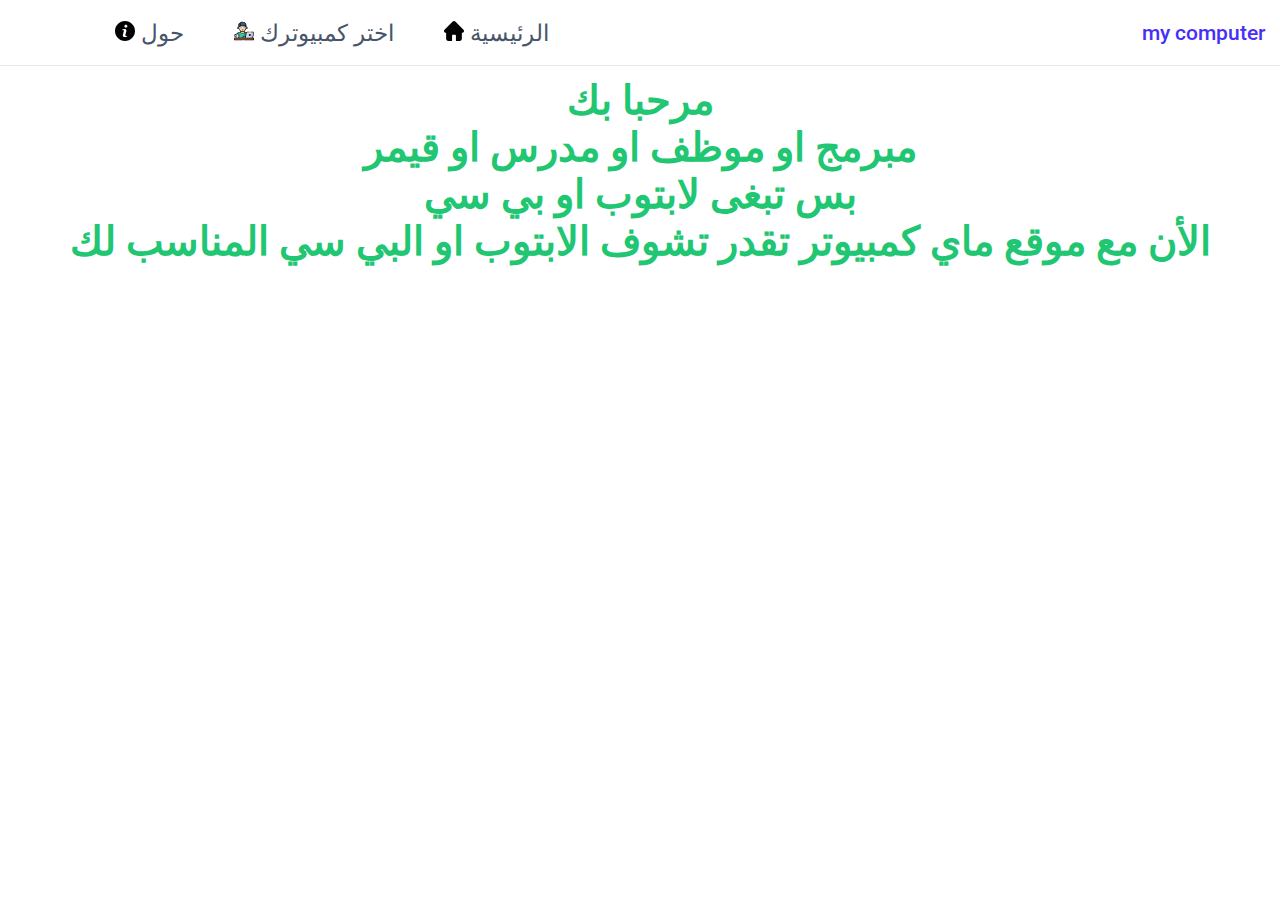
==== index.html @ 035ccc00 "heeloof" ====
<!DOCTYPE html>
<html lang="en">
<head>
    <link rel="icon" href="img/joshua-woroniecki-lzh3hPtJz9c-unsplash.jpg">
    <link rel="stylesheet" href="css/style.css">
    <meta charset="UTF-8">
    <meta http-equiv="X-UA-Compatible" content="IE=edge">
    <meta name="viewport" content="width=device-width, initial-scale=1.0">
    <title>ماي كمبيوتر | Homepage</title>
</head>
<body direction:="" rtl;="" style=" direction: rtl;">
    <header class="header">
        <nav class="navbar">
            <p class="nav-logo">my computer</p>
            <ul class="nav-menu">
                <li class="nav-item">
                    <a href="index.html" class="nav-link"> الرئيسية <img width="20px" src="img/home.svg"></a>
                </li>
                <li class="nav-item">
                    <a href="com.html" class="nav-link"> اختر كمبيوترك  <img width="20px" src="img/freelancer.svg"></a>
                </li>
                <li class="nav-item">
                    <a href="About.html" class="nav-link"> حول <img width="20px" src="img/information-button.svg"></a>
                </li>
                <li class="nav-item">
                    
                </li>
            </ul>
            <div class="hamburger">
                <span class="bar"></span>
                <span class="bar"></span>
                <span class="bar"></span>
            </div>
        </nav>
</header><br>

<h1 class="hello">مرحبا بك</h1>
<h1 class="hello">مبرمج او موظف او مدرس او قيمر</h1>
<h1 class="hello">بس تبغى لابتوب او بي سي</h1>
<h1 class="hello">الأن مع موقع ماي كمبيوتر  تقدر تشوف الابتوب او البي سي المناسب لك</h1>
 
  
<script data-ad-client="ca-pub-5229114016254746" async src="https://pagead2.googlesyndication.com/pagead/js/adsbygoogle.js"></script>
<script src="js/script.js"></script>
</body>
</html>
---- css/style.css ----
@import url('https://fonts.googleapis.com/css2?family=Roboto:ital,wght@0,500;1,400&display=swap');

* {
    margin: 0;
    padding: 0;
    box-sizing: border-box;
}

.img{
  width: 100%;
}

html {
    font-size: 62.5%;
    font-family: 'Roboto', sans-serif;
}

li {
    list-style: none;
}

a {
    text-decoration: none;
}

.header{
  border-bottom: 1px solid #E2E8F0;
}

.navbar {
  display: flex;
  justify-content: space-between;
  align-items: center;
  padding: 1rem 1.5rem;
}

.hamburger {
  display: none;
}

.bar {
  display: block;
  width: 25px;
  height: 3px;
  margin: 5px auto;
  -webkit-transition: all 0.3s ease-in-out;
  transition: all 0.3s ease-in-out;
  background-color: #101010;
}

.nav-menu {
  display: flex;
  justify-content: space-between;
  align-items: center;
}

.nav-item {
  margin-left: 5rem;
}

.nav-link{
  font-size: 23px;
  font-weight: 400;
  color: #475569;
}

.nav-link:hover{
  color: #482ff7;
}

.nav-logo {
  font-size: 2.1rem;
  font-weight: 500;
  color: #482ff7;
}

@media only screen and (max-width: 768px) {
  .nav-menu {
      position: fixed;
      left: -100%;
      top: 5rem;
      flex-direction: column;
      background-color: #fff;
      width: 100%;
      border-radius: 10px;
      text-align: center;
      transition: 0.3s;
      box-shadow:
          0 10px 27px rgba(0, 0, 0, 0.05);
  }

  .nav-menu.active {
      left: 0;
  }

  .nav-item {
      margin: 2.5rem 0;
  }

  .hamburger {
      display: block;
      cursor: pointer;
  }

}

.hamburger.active .bar:nth-child(2) {
  opacity: 0;
}

.hamburger.active .bar:nth-child(1) {
  transform: translateY(8px) rotate(45deg);
}

.hamburger.active .bar:nth-child(3) {
  transform: translateY(-8px) rotate(-45deg);
}

.hello1{
  text-align: center;
  font-size: 40px; 
}

.hello2{
    text-align: center;
    font-size: 40px;
    font-family: "Rubik";
    color:  #482ff7;
}

.footer {
	width: 100%;
	background: #20C668;
	display: block;
 }

 .inner-footer {
	 width: 95%;
	 margin: auto;
	 padding: 30px 10px;
	 display: flex;
	 flex-wrap: wrap;
	 box-sizing: border-box;
	 justify-content: center;
 }

.footer-items {
	width: 25%;
	padding: 10px 20px;
	box-sizing: border-box;
	color: black;
}

.footer-items p {
	font-size: 16px;
	text-align: justify;
	line-height: 25px;
	color: #fff;
}

.footer-items h1 {
	color: #fff;
}

.border1 {
	height: 3px;
	width: 40px;
	background: #ff9800;
	color: #ff9800;
	background-color: #ff9800;
	border: 0px;
}

ul {
	list-style: none;
	color: #fff;
	font-size: 15px;
	letter-spacing: 0.5px;	
 }

ul a {
	text-decoration: none;
	outline: none;
	color: #fff;
	transition: 0.3s;
}

ul a:hover {
	color: #ff9800;
}

ul li {
	margin: 10px 0;
	height: 25px;
}

li i {
	margin-right: 20px;
}

.footer-bottom {
	padding: 10px;
	background: #20C668;
	color: #fff;
	font-size: 12px;
	text-align: center;
}

/* for tablet mode view */

@media screen and (max-width: 1275px) {
	.footer-items {
		width: 50%;
	}
}

/* for mobile screen view */

@media screen and (max-width: 660px) {
	.footer-items {
		width: 100%;
	}
}

.hello{
  font-size: 40px;
  text-align: center;
  color: #20C672;
}

/* you can toggle the media screen view accordingly by changing the (max-width: px) to your convenience */
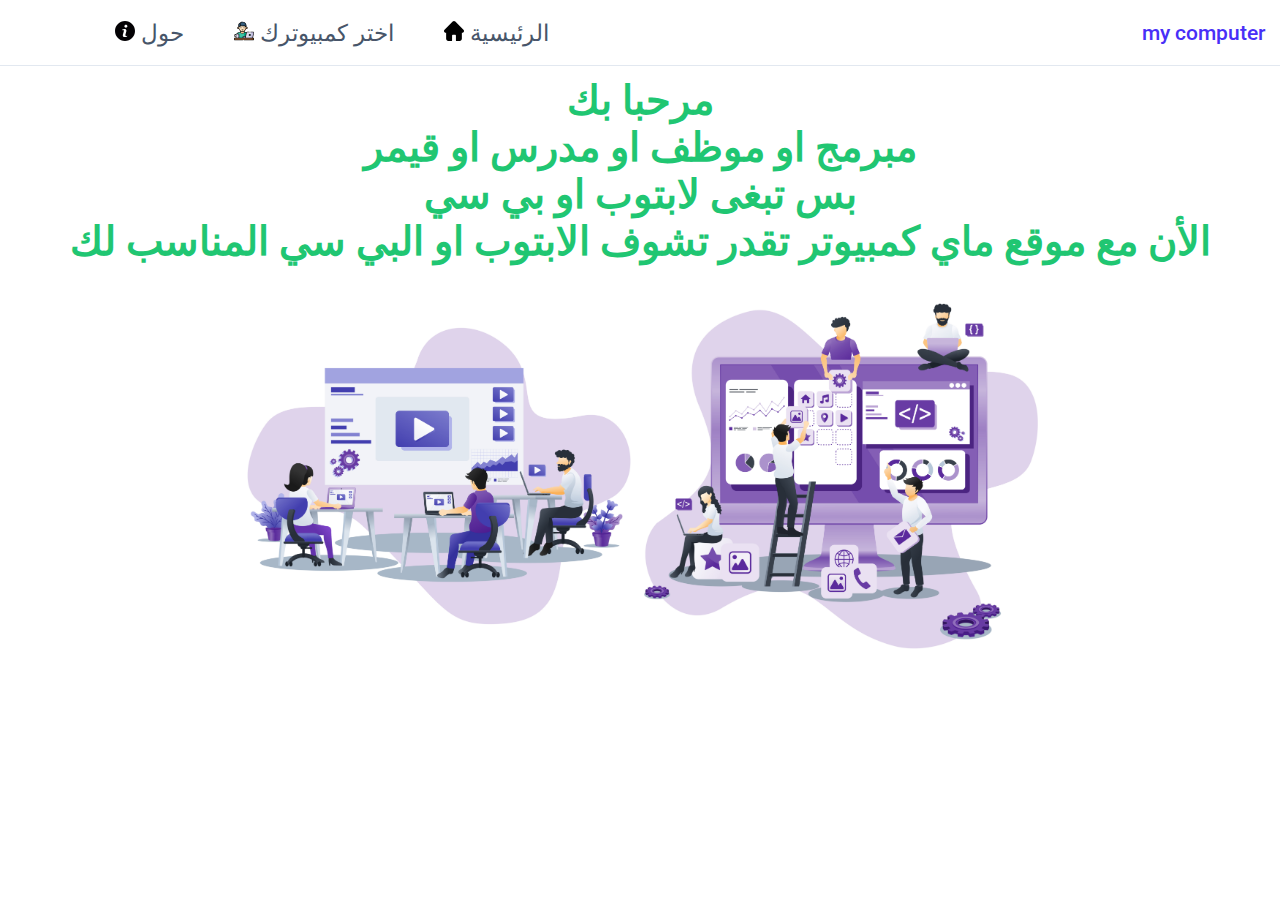
==== commit 917f56fe: "add and edit my file add img" ====
--- a/index.html
+++ b/index.html
@@ -37,7 +37,11 @@
 <h1 class="hello">مرحبا بك</h1>
 <h1 class="hello">مبرمج او موظف او مدرس او قيمر</h1>
 <h1 class="hello">بس تبغى لابتوب او بي سي</h1>
-<h1 class="hello">الأن مع موقع ماي كمبيوتر  تقدر تشوف الابتوب او البي سي المناسب لك</h1>
+<h1 class="hello">الأن مع موقع ماي كمبيوتر  تقدر تشوف الابتوب او البي سي المناسب لك</h1><br>
+
+
+<center><img width="400px" src="img/—Pngtree—modern flat design concept of_5333346.png">
+<img width="400px" src="img/—Pngtree—modern flat design concept of_5332889.png"></center>
  
   
 <script data-ad-client="ca-pub-5229114016254746" async src="https://pagead2.googlesyndication.com/pagead/js/adsbygoogle.js"></script>
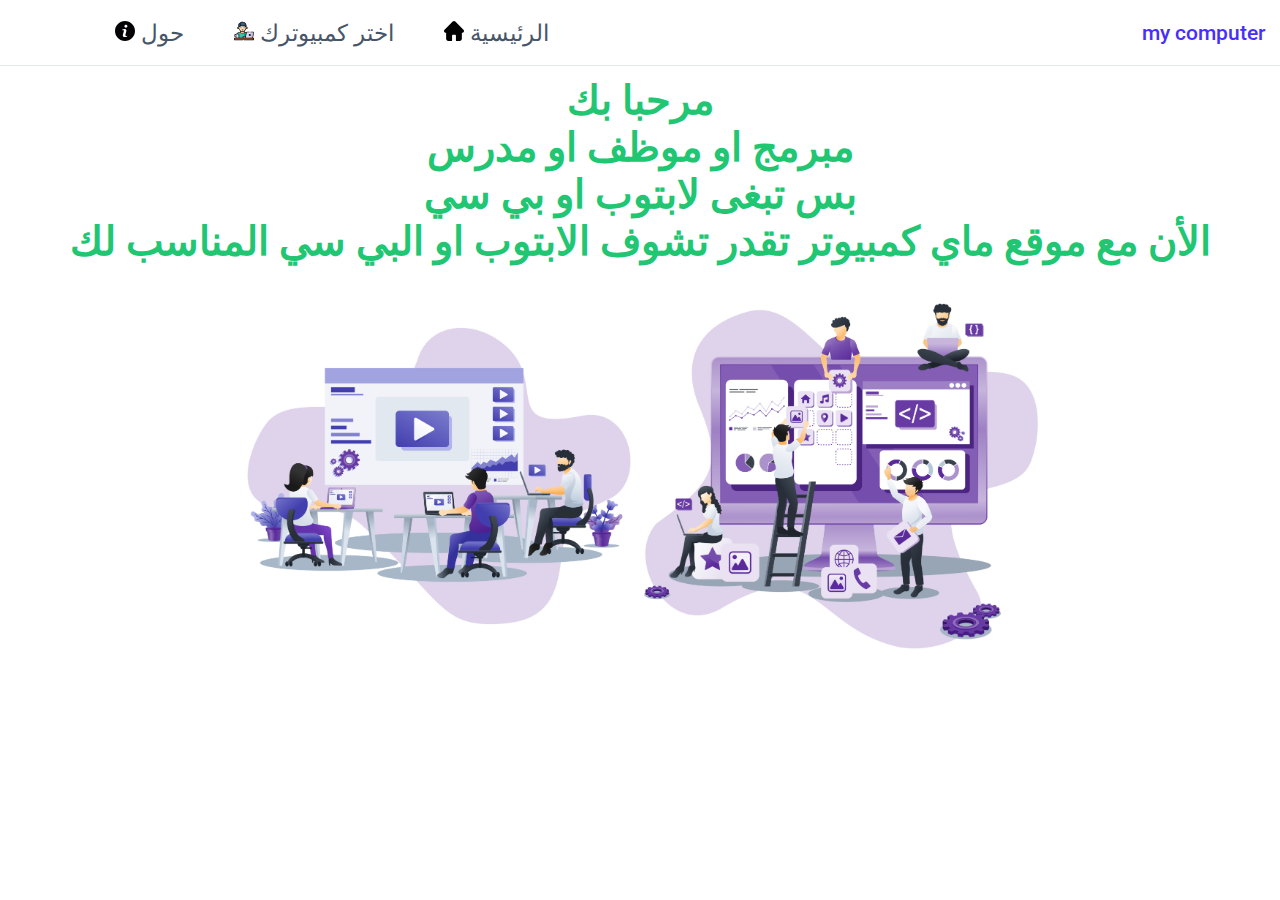
==== commit a6cce0c5: "edit file" ====
--- a/index.html
+++ b/index.html
@@ -35,7 +35,7 @@
 </header><br>
 
 <h1 class="hello">مرحبا بك</h1>
-<h1 class="hello">مبرمج او موظف او مدرس او قيمر</h1>
+<h1 class="hello">مبرمج او موظف او مدرس</h1>
 <h1 class="hello">بس تبغى لابتوب او بي سي</h1>
 <h1 class="hello">الأن مع موقع ماي كمبيوتر  تقدر تشوف الابتوب او البي سي المناسب لك</h1><br>
 
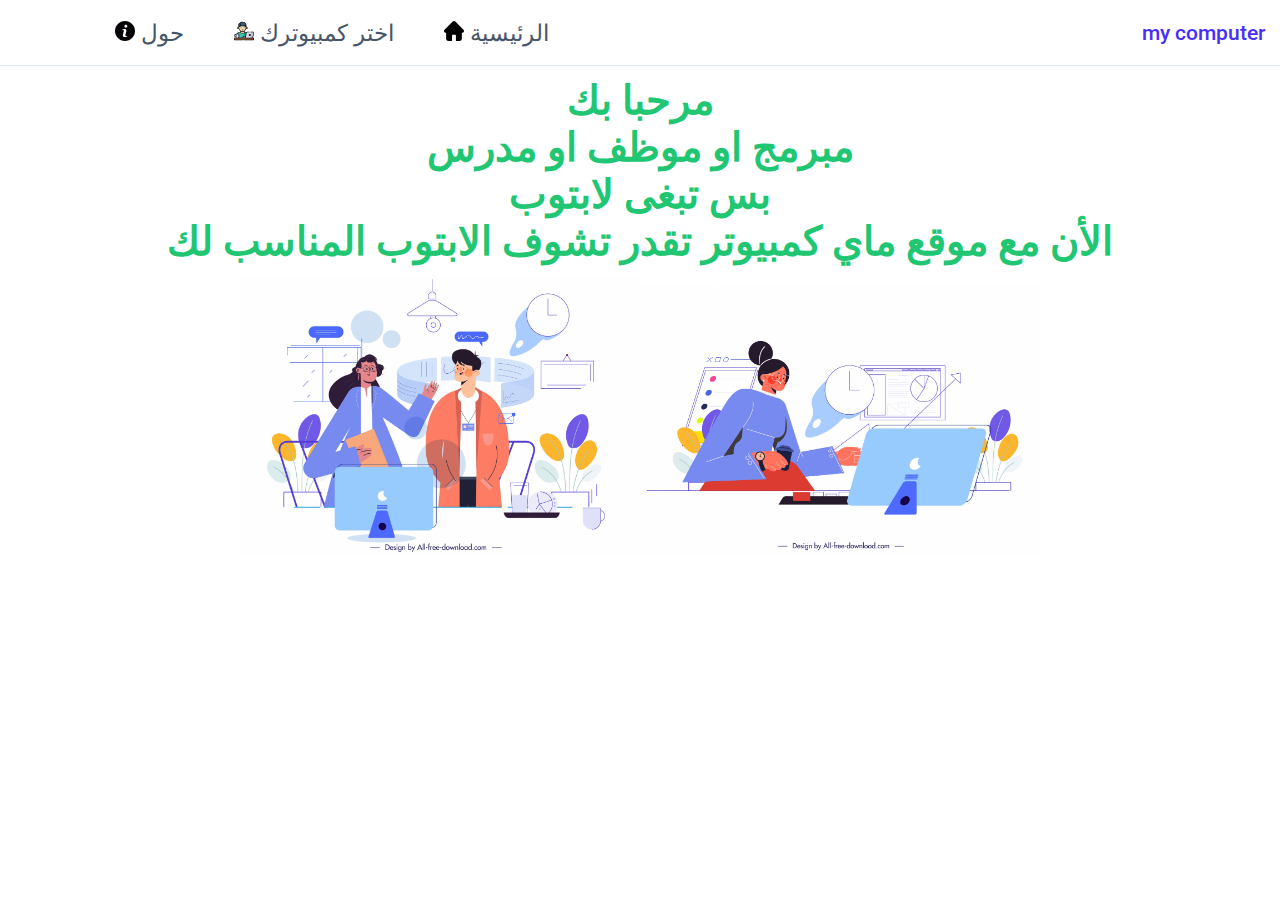
==== commit 00c9428f: "add" ====
--- a/index.html
+++ b/index.html
@@ -36,12 +36,12 @@
 
 <h1 class="hello">مرحبا بك</h1>
 <h1 class="hello">مبرمج او موظف او مدرس</h1>
-<h1 class="hello">بس تبغى لابتوب او بي سي</h1>
-<h1 class="hello">الأن مع موقع ماي كمبيوتر  تقدر تشوف الابتوب او البي سي المناسب لك</h1><br>
+<h1 class="hello">بس تبغى لابتوب</h1>
+<h1 class="hello">الأن مع موقع ماي كمبيوتر  تقدر تشوف الابتوب المناسب لك</h1><br>
 
 
-<center><img width="400px" src="img/—Pngtree—modern flat design concept of_5333346.png">
-<img width="400px" src="img/—Pngtree—modern flat design concept of_5332889.png"></center>
+<center><img width="400px" src="img/Work 05.jpg">
+<img width="400px" src="img/Work 06.jpg"></center>
  
   
 <script data-ad-client="ca-pub-5229114016254746" async src="https://pagead2.googlesyndication.com/pagead/js/adsbygoogle.js"></script>
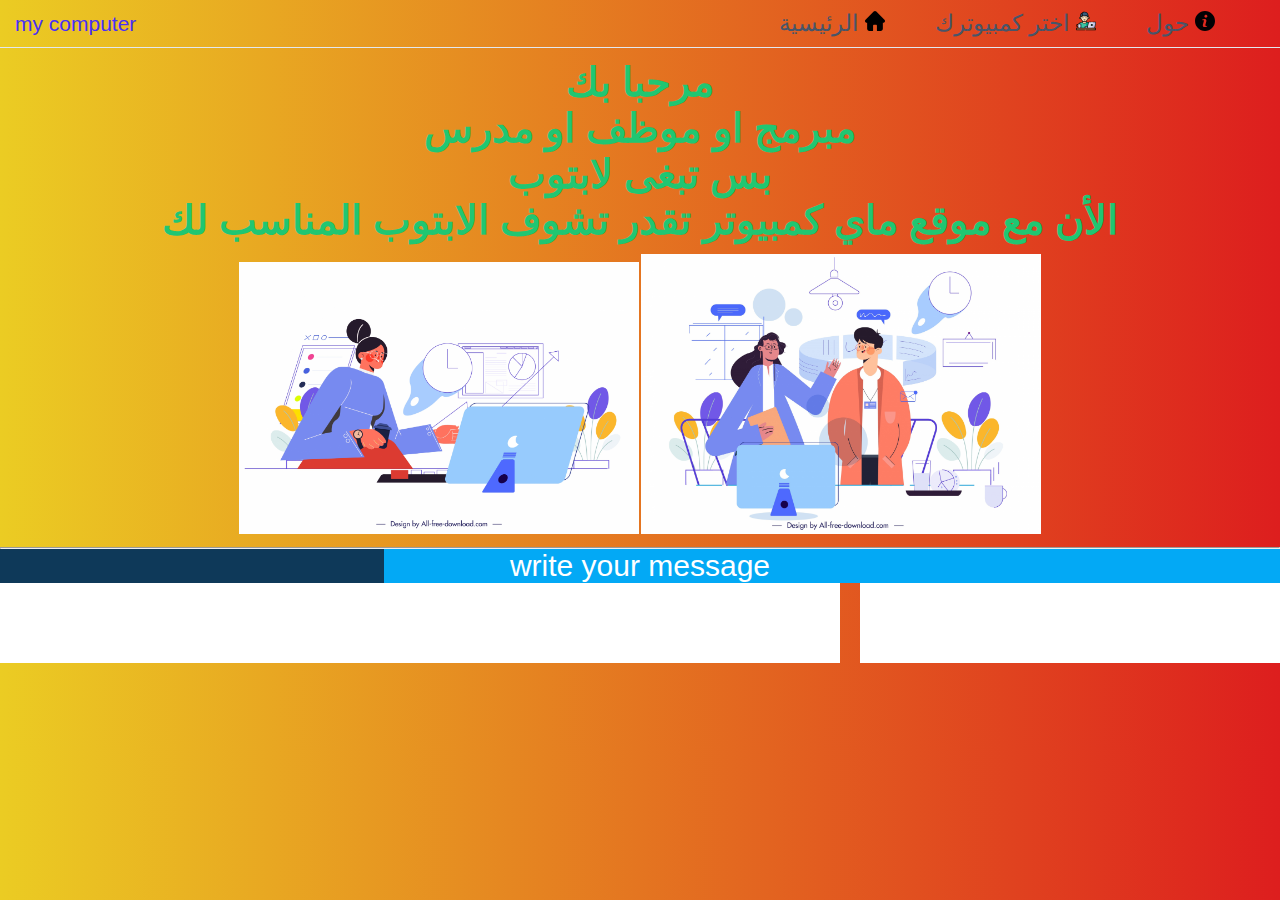
==== commit 0bee6a75: "add youtube" ====
--- a/index.html
+++ b/index.html
@@ -8,7 +8,7 @@
     <meta name="viewport" content="width=device-width, initial-scale=1.0">
     <title>ماي كمبيوتر | Homepage</title>
 </head>
-<body direction:="" rtl;="" style=" direction: rtl;">
+<!-- <body direction:="" rtl;="" style=" direction: rtl;"> -->
     <header class="header">
         <nav class="navbar">
             <p class="nav-logo">my computer</p>
@@ -41,9 +41,18 @@
 
 
 <center><img width="400px" src="img/Work 05.jpg">
-<img width="400px" src="img/Work 06.jpg"></center>
+<img width="400px" src="img/Work 06.jpg"></center><br>
+<hr>
  
-  
+  <div class="contactus">
+      <div class="title">
+          <h2>write your message</h2>
+      </div>
+      <div class="box">
+          <div class="contact form"></div>
+          <div class="contact info"></div>
+      </div>
+  </div>
 <script data-ad-client="ca-pub-5229114016254746" async src="https://pagead2.googlesyndication.com/pagead/js/adsbygoogle.js"></script>
 <script src="js/script.js"></script>
 </body>
--- a/css/style.css
+++ b/css/style.css
@@ -4,7 +4,58 @@
     margin: 0;
     padding: 0;
     box-sizing: border-box;
+    font-family: 'Poppins', sans-serif;
 }
+
+.title{
+  background: linear-gradient( 90deg, #0e3959 0%, #0e3959 30%, #03a9f5 30%, #03a9f5 100%);
+}
+
+.contactus{
+  position: relative;
+  width: 100%;
+}
+
+.contactus .title{
+  display: flex;
+  justify-content: center;
+  align-items: center;
+  font-size: 2em;
+}
+
+.contactus .title h2{
+  color: #fff;
+  font-weight: 500;
+}
+
+.box{
+  position: relative;
+  display: grid;
+  grid-template-columns: 2fr 1fr;
+  grid-template-rows: 5fr 4fr;
+  grid-template-areas:
+  "form info";
+  grid-gap: 20px;
+}
+
+.form{
+  grid-area: form;
+}
+
+.info{
+  grid-area: info;
+}
+
+.contact{
+  padding: 40px;
+  background: #fff;
+  box-sizing: 0 5px 35px rgba(0,0,0,0.15);
+}
+
+body{
+  background: linear-gradient(to right, #EBCC23 , #DD1E1E);
+}
+
 
 .img{
   width: 100%;
@@ -128,99 +179,6 @@
     color:  #482ff7;
 }
 
-.footer {
-	width: 100%;
-	background: #20C668;
-	display: block;
- }
-
- .inner-footer {
-	 width: 95%;
-	 margin: auto;
-	 padding: 30px 10px;
-	 display: flex;
-	 flex-wrap: wrap;
-	 box-sizing: border-box;
-	 justify-content: center;
- }
-
-.footer-items {
-	width: 25%;
-	padding: 10px 20px;
-	box-sizing: border-box;
-	color: black;
-}
-
-.footer-items p {
-	font-size: 16px;
-	text-align: justify;
-	line-height: 25px;
-	color: #fff;
-}
-
-.footer-items h1 {
-	color: #fff;
-}
-
-.border1 {
-	height: 3px;
-	width: 40px;
-	background: #ff9800;
-	color: #ff9800;
-	background-color: #ff9800;
-	border: 0px;
-}
-
-ul {
-	list-style: none;
-	color: #fff;
-	font-size: 15px;
-	letter-spacing: 0.5px;	
- }
-
-ul a {
-	text-decoration: none;
-	outline: none;
-	color: #fff;
-	transition: 0.3s;
-}
-
-ul a:hover {
-	color: #ff9800;
-}
-
-ul li {
-	margin: 10px 0;
-	height: 25px;
-}
-
-li i {
-	margin-right: 20px;
-}
-
-.footer-bottom {
-	padding: 10px;
-	background: #20C668;
-	color: #fff;
-	font-size: 12px;
-	text-align: center;
-}
-
-/* for tablet mode view */
-
-@media screen and (max-width: 1275px) {
-	.footer-items {
-		width: 50%;
-	}
-}
-
-/* for mobile screen view */
-
-@media screen and (max-width: 660px) {
-	.footer-items {
-		width: 100%;
-	}
-}
 
 .hello{
   font-size: 40px;
@@ -228,4 +186,5 @@
   color: #20C672;
 }
 
-/* you can toggle the media screen view accordingly by changing the (max-width: px) to your convenience */
+@import url('https://fonts.googleapis.com/css2?family=Poppins:200,300,400,500,600,700,800,900&display=swap');
+
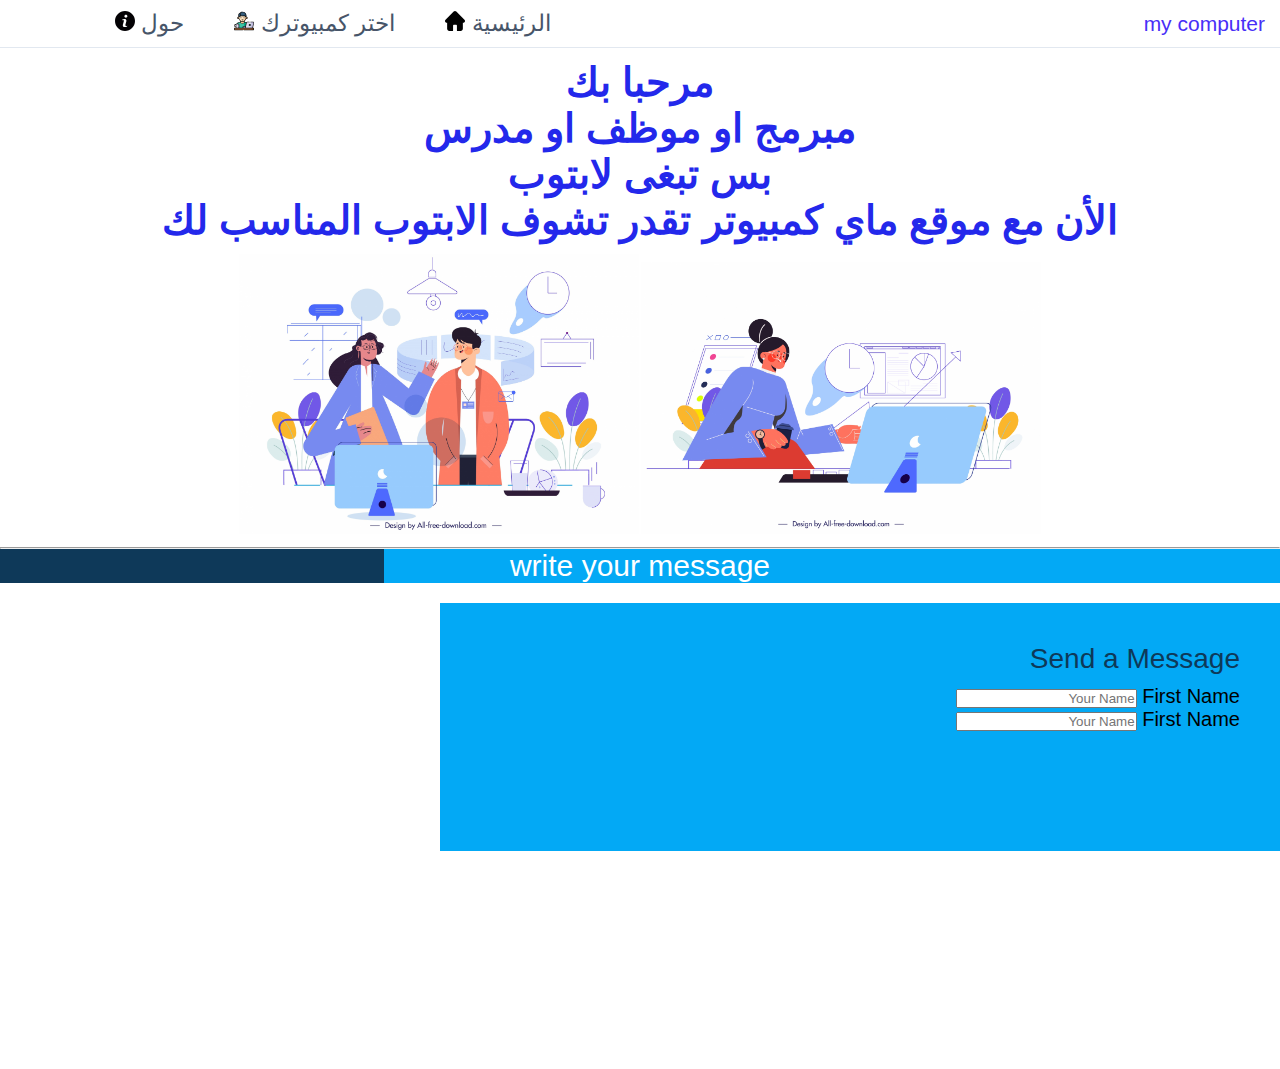
==== commit 1339f1b1: "add and edit" ====
--- a/index.html
+++ b/index.html
@@ -8,7 +8,7 @@
     <meta name="viewport" content="width=device-width, initial-scale=1.0">
     <title>ماي كمبيوتر | Homepage</title>
 </head>
-<!-- <body direction:="" rtl;="" style=" direction: rtl;"> -->
+<body direction:="" rtl;="" style=" direction: rtl;">
     <header class="header">
         <nav class="navbar">
             <p class="nav-logo">my computer</p>
@@ -49,8 +49,27 @@
           <h2>write your message</h2>
       </div>
       <div class="box">
-          <div class="contact form"></div>
-          <div class="contact info"></div>
+          <div class="contact form">
+              <h3>Send a Message</h3>
+              <form>
+                  <div class="form">
+                      <div class="formBox">
+                          <div class="row50">
+                              <div class="inputBox">
+                                  <span>First Name</span>
+                                  <input type="text" placeholder="Your Name">
+                              <div class="inputBox">
+                                <span>First Name</span>
+                                <input type="text" placeholder="Your Name">
+                              </div>
+                          </div>
+                      </div>
+                  </div>
+              </form>
+          </div>
+          <div class="contact info">
+              
+          </div>
       </div>
   </div>
 <script data-ad-client="ca-pub-5229114016254746" async src="https://pagead2.googlesyndication.com/pagead/js/adsbygoogle.js"></script>
--- a/css/style.css
+++ b/css/style.css
@@ -36,10 +36,12 @@
   grid-template-areas:
   "form info";
   grid-gap: 20px;
+  margin-top: 20px;
 }
 
 .form{
   grid-area: form;
+  font-size: 20px;
 }
 
 .info{
@@ -48,13 +50,18 @@
 
 .contact{
   padding: 40px;
-  background: #fff;
+  background: #03a9f5;
   box-sizing: 0 5px 35px rgba(0,0,0,0.15);
 }
 
-body{
-  background: linear-gradient(to right, #EBCC23 , #DD1E1E);
+.contact h3{
+  color: #0e3959;
+  font-weight: 500;
+  font-size: 1.4em;
+  margin-bottom: 10px;
 }
+
+
 
 
 .img{
@@ -183,7 +190,7 @@
 .hello{
   font-size: 40px;
   text-align: center;
-  color: #20C672;
+  color: #2328EB;
 }
 
 @import url('https://fonts.googleapis.com/css2?family=Poppins:200,300,400,500,600,700,800,900&display=swap');
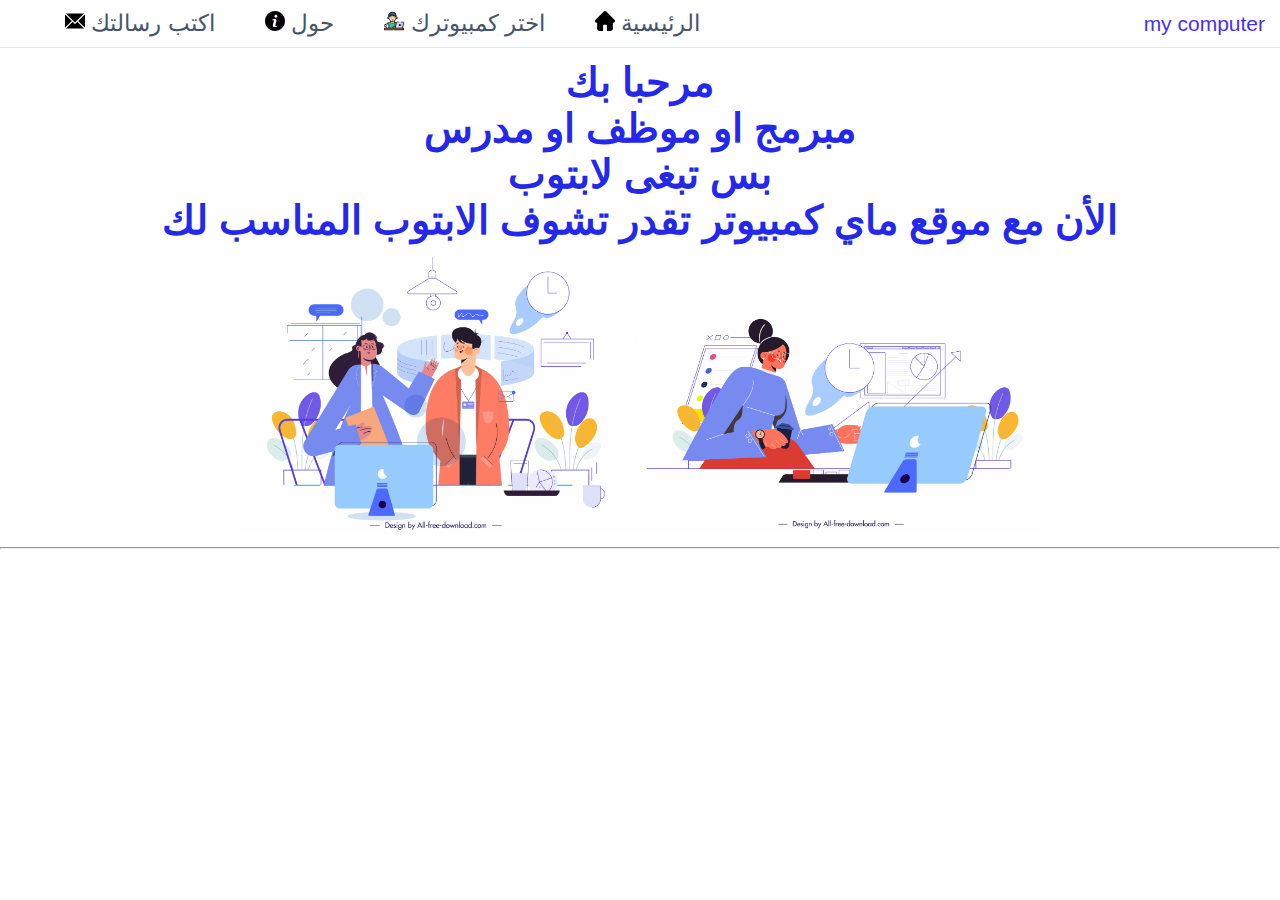
==== commit 73d2d99f: "hshsfh" ====
--- a/index.html
+++ b/index.html
@@ -23,7 +23,7 @@
                     <a href="About.html" class="nav-link"> حول <img width="20px" src="img/information-button.svg"></a>
                 </li>
                 <li class="nav-item">
-                    
+                    <a href="message.html" class="nav-link">اكتب رسالتك <img width="20px" src="img/email.svg"></a>
                 </li>
             </ul>
             <div class="hamburger">
@@ -43,35 +43,7 @@
 <center><img width="400px" src="img/Work 05.jpg">
 <img width="400px" src="img/Work 06.jpg"></center><br>
 <hr>
- 
-  <div class="contactus">
-      <div class="title">
-          <h2>write your message</h2>
-      </div>
-      <div class="box">
-          <div class="contact form">
-              <h3>Send a Message</h3>
-              <form>
-                  <div class="form">
-                      <div class="formBox">
-                          <div class="row50">
-                              <div class="inputBox">
-                                  <span>First Name</span>
-                                  <input type="text" placeholder="Your Name">
-                              <div class="inputBox">
-                                <span>First Name</span>
-                                <input type="text" placeholder="Your Name">
-                              </div>
-                          </div>
-                      </div>
-                  </div>
-              </form>
-          </div>
-          <div class="contact info">
-              
-          </div>
-      </div>
-  </div>
+
 <script data-ad-client="ca-pub-5229114016254746" async src="https://pagead2.googlesyndication.com/pagead/js/adsbygoogle.js"></script>
 <script src="js/script.js"></script>
 </body>
